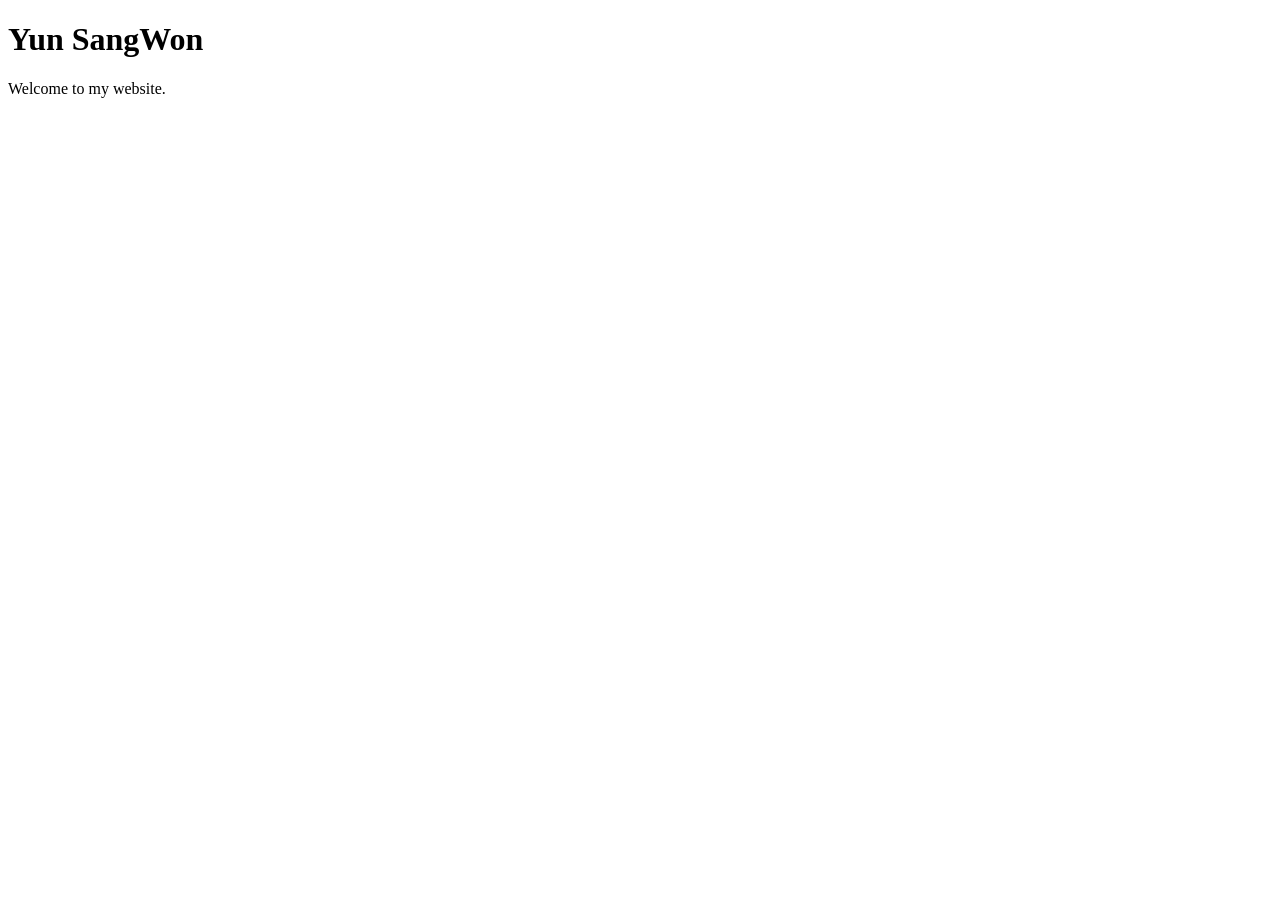
==== index.html @ 0baefe55 "Create index.html" ====
<!DOCTYPE html>
<html lang="en">
<head>
  <meta charset="UTF-8">
  <meta name="viewport" content="width=device-width, initial-scale=1.0">
  <title>Yun SangWon</title>
</head>
<body>
  <h1>Yun SangWon</h1>
  <p>Welcome to my website.</p>
</body>
</html>
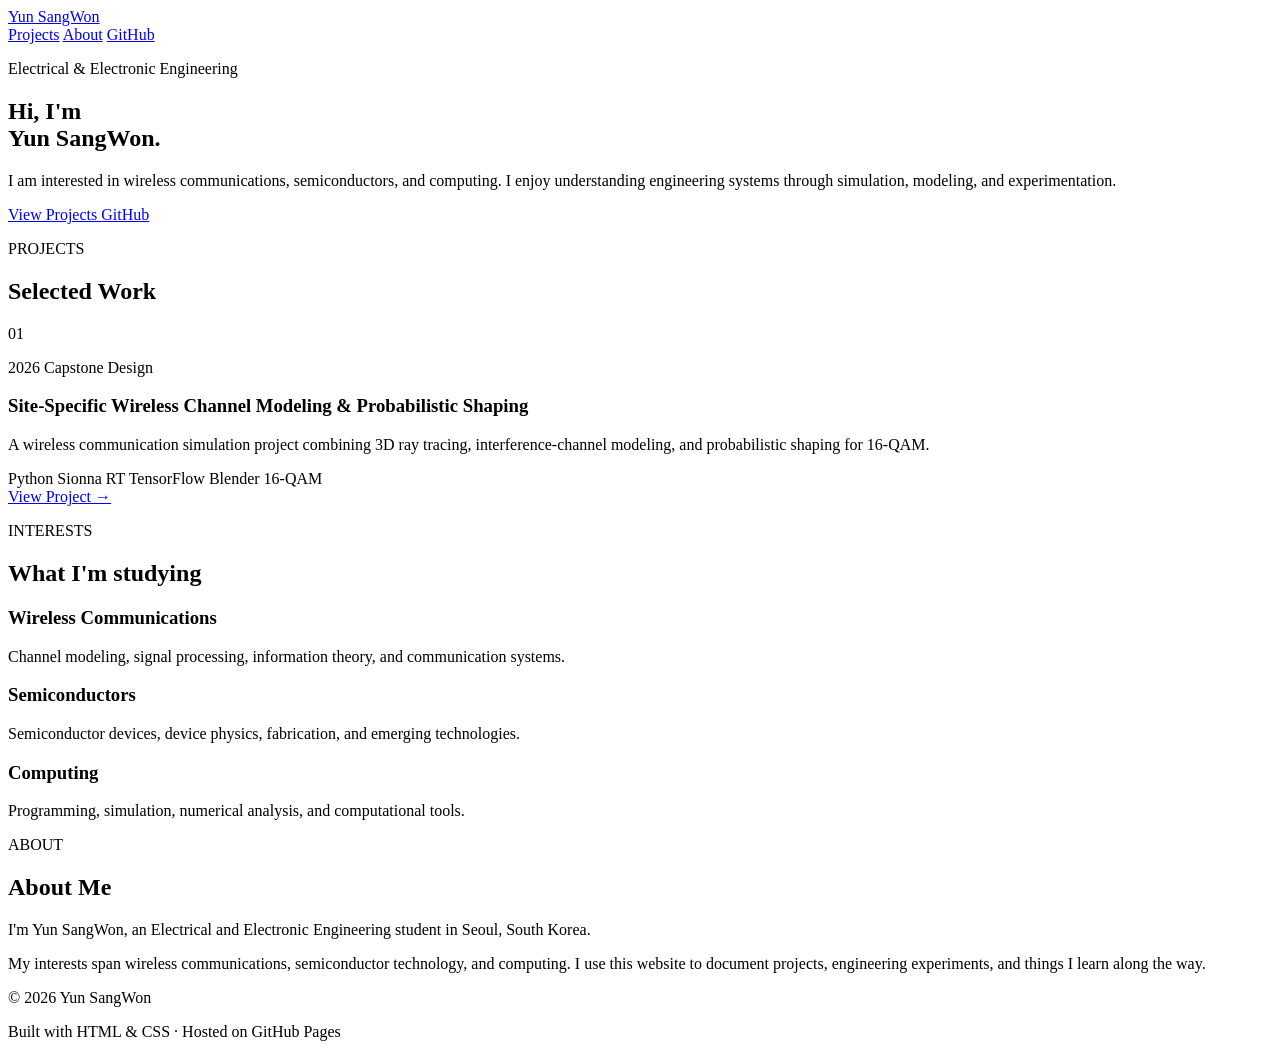
==== commit 3226d271: "index.html" ====
--- a/index.html
+++ b/index.html
@@ -1,12 +1,214 @@
 <!DOCTYPE html>
 <html lang="en">
 <head>
-  <meta charset="UTF-8">
-  <meta name="viewport" content="width=device-width, initial-scale=1.0">
+  <meta charset="UTF-8" />
+  <meta name="viewport" content="width=device-width, initial-scale=1.0" />
+
   <title>Yun SangWon</title>
+
+  <meta
+    name="description"
+    content="Personal website of Yun SangWon, an Electrical and Electronic Engineering student interested in wireless communications, semiconductors, and computing."
+  />
+
+  <link rel="stylesheet" href="style.css" />
 </head>
+
 <body>
-  <h1>Yun SangWon</h1>
-  <p>Welcome to my website.</p>
+
+  <header class="navbar">
+    <div class="container nav-container">
+      <a href="/" class="logo">Yun SangWon</a>
+
+      <nav>
+        <a href="#projects">Projects</a>
+        <a href="#about">About</a>
+        <a href="https://github.com/sang1yun" target="_blank">GitHub</a>
+      </nav>
+    </div>
+  </header>
+
+
+  <main>
+
+    <!-- HERO -->
+    <section class="hero">
+      <div class="container hero-content">
+
+        <p class="eyebrow">
+          Electrical & Electronic Engineering
+        </p>
+
+        <h1>
+          Hi, I'm<br />
+          <span>Yun SangWon.</span>
+        </h1>
+
+        <p class="hero-description">
+          I am interested in wireless communications,
+          semiconductors, and computing.
+          I enjoy understanding engineering systems
+          through simulation, modeling, and experimentation.
+        </p>
+
+        <div class="hero-buttons">
+          <a href="#projects" class="button primary">
+            View Projects
+          </a>
+
+          <a
+            href="https://github.com/sang1yun"
+            target="_blank"
+            class="button secondary"
+          >
+            GitHub
+          </a>
+        </div>
+
+      </div>
+    </section>
+
+
+    <!-- PROJECTS -->
+    <section id="projects" class="section">
+      <div class="container">
+
+        <p class="section-label">PROJECTS</p>
+
+        <h2>Selected Work</h2>
+
+        <div class="project-grid">
+
+          <article class="project-card featured">
+
+            <div class="project-number">
+              01
+            </div>
+
+            <div class="project-content">
+
+              <p class="project-type">
+                2026 Capstone Design
+              </p>
+
+              <h3>
+                Site-Specific Wireless Channel Modeling
+                & Probabilistic Shaping
+              </h3>
+
+              <p>
+                A wireless communication simulation project combining
+                3D ray tracing, interference-channel modeling,
+                and probabilistic shaping for 16-QAM.
+              </p>
+
+              <div class="tags">
+                <span>Python</span>
+                <span>Sionna RT</span>
+                <span>TensorFlow</span>
+                <span>Blender</span>
+                <span>16-QAM</span>
+              </div>
+
+              <a
+                href="projects/capstone.html"
+                class="project-link"
+              >
+                View Project →
+              </a>
+
+            </div>
+
+          </article>
+
+        </div>
+
+      </div>
+    </section>
+
+
+    <!-- INTERESTS -->
+    <section class="section muted-section">
+      <div class="container">
+
+        <p class="section-label">INTERESTS</p>
+
+        <h2>What I'm studying</h2>
+
+        <div class="interest-grid">
+
+          <div class="interest-card">
+            <h3>Wireless Communications</h3>
+            <p>
+              Channel modeling, signal processing,
+              information theory, and communication systems.
+            </p>
+          </div>
+
+          <div class="interest-card">
+            <h3>Semiconductors</h3>
+            <p>
+              Semiconductor devices, device physics,
+              fabrication, and emerging technologies.
+            </p>
+          </div>
+
+          <div class="interest-card">
+            <h3>Computing</h3>
+            <p>
+              Programming, simulation,
+              numerical analysis, and computational tools.
+            </p>
+          </div>
+
+        </div>
+
+      </div>
+    </section>
+
+
+    <!-- ABOUT -->
+    <section id="about" class="section">
+      <div class="container about">
+
+        <div>
+          <p class="section-label">ABOUT</p>
+          <h2>About Me</h2>
+        </div>
+
+        <div class="about-text">
+          <p>
+            I'm Yun SangWon, an Electrical and Electronic Engineering
+            student in Seoul, South Korea.
+          </p>
+
+          <p>
+            My interests span wireless communications,
+            semiconductor technology, and computing.
+            I use this website to document projects,
+            engineering experiments, and things I learn along the way.
+          </p>
+        </div>
+
+      </div>
+    </section>
+
+  </main>
+
+
+  <footer>
+    <div class="container footer-content">
+
+      <p>
+        © 2026 Yun SangWon
+      </p>
+
+      <p>
+        Built with HTML & CSS · Hosted on GitHub Pages
+      </p>
+
+    </div>
+  </footer>
+
 </body>
 </html>
